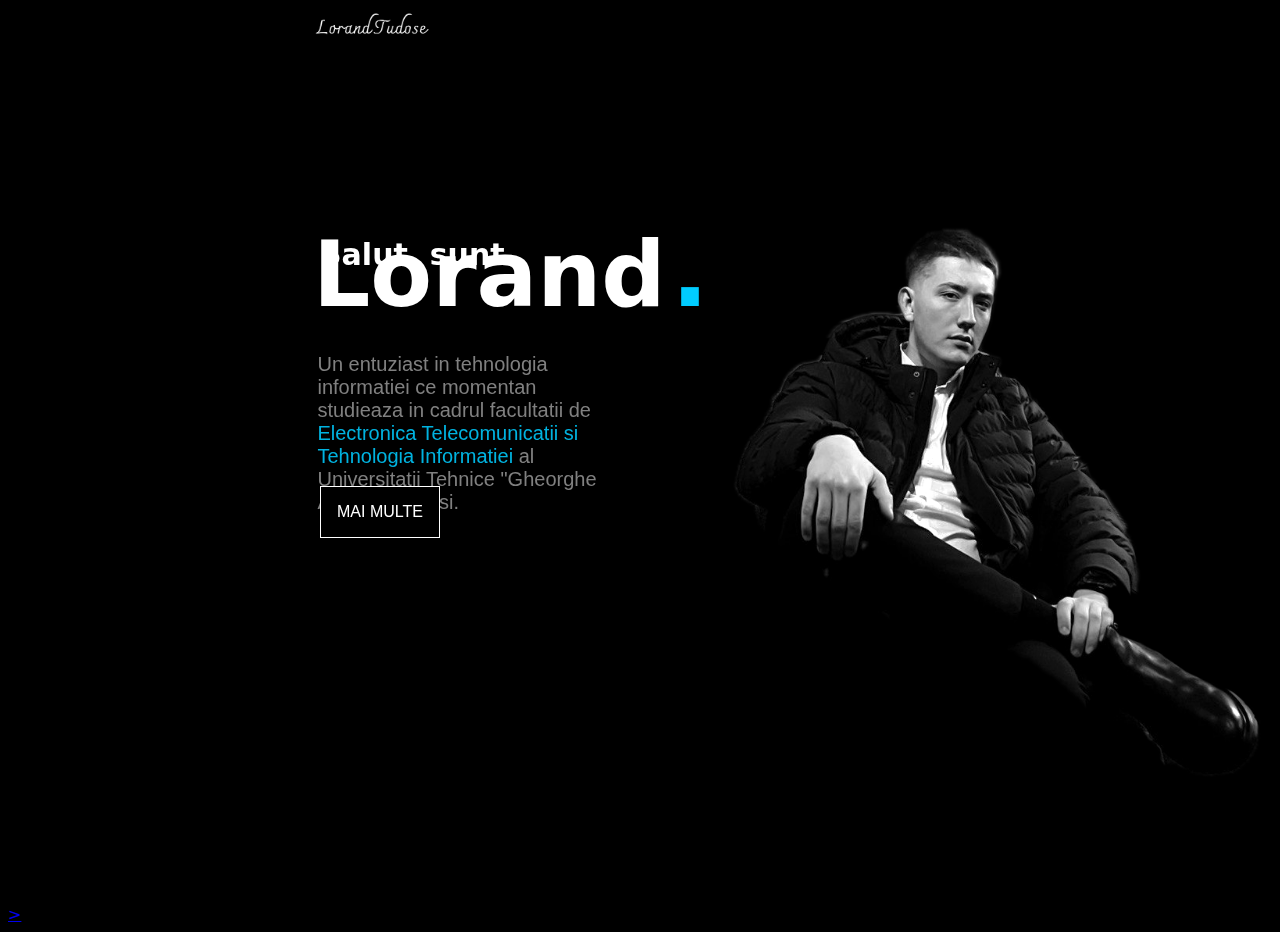
==== index.html @ 4f20458c "Add files via upload" ====
<!DOCTYPE html>
<html>
    <link rel="stylesheet" href="index.css">
    <script src="index.js"></script>
    <head>
 <title>Lorand_Tudose-5108</title>
    </head>

<body>
    <div class="top">
  <img class="semnatura" src="signature.png"><br>
 
</div>
  <br>

 <div class="titlu">
  <p class="salut">Salut, sunt</p>
   <div id="nume_">
  <p class="nume">Lorand</p>
  <p class="punct">.</p>
   </div>
  </div>
   <p id="rez">Un entuziast in tehnologia informatiei ce momentan studieaza in cadrul facultatii de <a href="https://etti.tuiasi.ro/" id="facult"> Electronica Telecomunicatii si Tehnologia Informatiei</a> al Universitatii Tehnice "Gheorghe Asachi" din Iasi. </p>
  <div class="dropdown">
    <button class="dropbtn">MAI MULTE</button>
    <div class="dropdown-content">
      <a href="about.html" id="about">DESPRE MINE</a>
      <a href="proiectele.html" id="proiect">PROIECTELE MELE</a>
      <a href="#" id="contact">CONTACTEAZA-MA</a>
    </div>
  </div>    
   </div>
</div> 

<a href="https://www.linkedin.com/in/lorand-tudose-264199206/" id="linkedin">><img src="eu.png" id="pozaeu"><img src="fb.png" id="fbk"></a>

</body>

    </html>
---- index.css ----
html {
  background: black;
  font-family: system-ui, -apple-system, BlinkMacSystemFont, "Segoe UI", Roboto,
    Oxygen, Ubuntu, Cantarell, "Open Sans", "Helvetica Neue", sans-serif;
}
.titlu, .dropdown, #rez, #pozaeu {
  animation: slide ease-out 0.4s, fadeInAnimation ease-out 1s ;

  animation-iteration-count: 1;
  animation-fill-mode: forwards;
}


@keyframes slide{
  0%{
    transform: translateY(-10%);
  }
  100%{
    transform: translateY(0);
  }
}
@keyframes fadeInAnimation {
  0% {
      opacity: 0;
  }
  100% {
      opacity: 1;
  }
}


.semnatura {
  width: 15%;
  display: inline-block;
  position: fixed;
  left: 21.5%;
  top: 2px;
}

.titlu {
  color: white;
  position: absolute;
  left: 25%;
  top: 23%;
}

.salut {
  position: relative;
  font-size: 30px;
  font-weight: 600;
  margin-bottom: -15%;
}

.nume {
  font-size: 90px;
  font-weight: 600;
  display: inline-block;
}

.punct {
  color: #00ccff;
  font-size: 100px;
  font-weight: 600;
  display: inline-block;
}

#nume_ {
  position: relative;
  top: -100px;
  left: -7px;
}

.butoane {
  position: relative;
  left: 14.7%;
  top: -25px;
  width: 10%;
  height: 50px;
  margin-right: 40px;
  font-size: 25px;
  font-weight: 600;
  color: white;
  background: black;
  border: auto;
  border-color: white;
}



#pozaeu {
  transition: 0.5s ease;
  width: 1000px;
  display: inline-block;
  position: relative;
  left: 35%;
  top: 15%;
  margin-top: -10%;

}
#pozaeu:hover {
  width: 1050px;
  transition: 0.5s ease;
}

#pozaeu:hover + #fbk {
  opacity: 1;
}
#fbk {
  transition: 0.3s ease;
  opacity: 0;
  width: 200px;
  display: inline-block;
  position: absolute;
  top: 45%;
  left: 69%;
  transform: rotate(90deg);
}

#rez {
  color: gray;
  display: inline-block;
  position: absolute;
  font-size: 20px;
  top: 37%;
  left: 24.8%;
  width: 23%;
  font-family: Arial, Helvetica, sans-serif;
}

#facult:link,#facult:visited {
  text-decoration: none;
  color: #00ccffe0;
  transition: 0.15s ease;
}

#facult:hover {
  font-size: 21px;
}

#linkedin:visited, #linkedid:link{
  text-decoration: none;
  color: black;
}





.dropbtn {
  background-color: black;
  color: white;
  padding: 16px;
  font-size: 16px;
  transition: 0.4s ease;
  border: none;
}

.dropdown {
  position: absolute;
  display: inline-block;
  top: 54%;
  left: 25%;
  border-style: solid;
  border-color: white;
  border-width: 1px;
  transition: 0.2s ease;
}

.dropdown-content {
  display: none;
  position: absolute;
  min-width: 200px;
  box-shadow: 0px 8px 16px 0px rgba(254, 254, 254, 0.131);
  z-index: 1;
  transition: 0.2s ease;

}

.dropdown-content a {
  color: black;
  padding: 12px 16px;
  text-decoration: none;
  display: block;
  color: white;
  transition: 0.7s;
  text-align: center;
}

.dropdown-content a:hover {
  transition: 0.2s;
  border-style: solid;
  border-color: #00ccffe0;
  border-width: 1px;
  transition: 0.7s;
}


.dropdown:hover .dropdown-content {
  display: block;
  border-style: solid;
  border-color: #00ccffe0;
  border-top: none;
  border-width: 1px;
  color: #00ccffe0;
  width: 200px;
  transition: 0.5s ease;
  left: -1px;
  border-top: none;
}

.dropdown:hover .dropbtn {
  background-color: black;
  border-style: solid;
  border-color: white;
    width: 200px;
  text-align: center;
  display: inline-block;
  position: relative;
    border-width: 1px;
  font-size: 19px;
  transition: 0.2s;
  
}
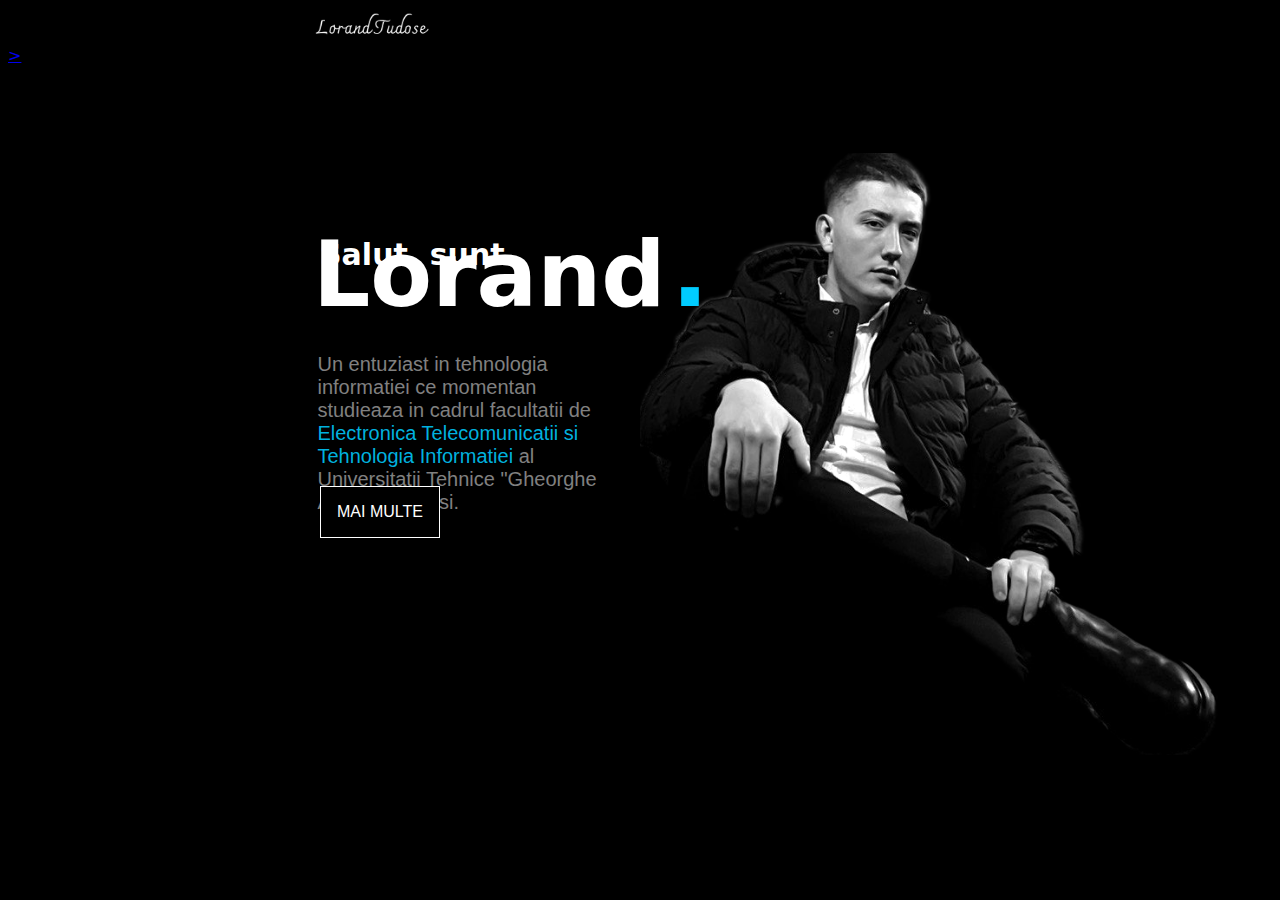
==== commit 1f428b29: "Add files via upload" ====
--- a/index.html
+++ b/index.html
@@ -9,7 +9,6 @@
 <body>
     <div class="top">
   <img class="semnatura" src="signature.png"><br>
- 
 </div>
   <br>
 
@@ -25,8 +24,8 @@
     <button class="dropbtn">MAI MULTE</button>
     <div class="dropdown-content">
       <a href="about.html" id="about">DESPRE MINE</a>
-      <a href="proiectele.html" id="proiect">PROIECTELE MELE</a>
-      <a href="#" id="contact">CONTACTEAZA-MA</a>
+      <a href="contact.html" id="contact">CONTACTEAZA-MA</a>
+      <a href="#" >GRUPA : 5108</a>
     </div>
   </div>    
    </div>
--- a/index.css
+++ b/index.css
@@ -35,7 +35,9 @@
   position: fixed;
   left: 21.5%;
   top: 2px;
-}
+  transition: 0.5s ease;
+}
+
 
 .titlu {
   color: white;
@@ -89,16 +91,16 @@
 
 #pozaeu {
   transition: 0.5s ease;
-  width: 1000px;
-  display: inline-block;
-  position: relative;
-  left: 35%;
-  top: 15%;
-  margin-top: -10%;
+  width: 580px;
+  display: inline-block;
+  position: absolute;
+  left:50%;
+  top:17%;
+
 
 }
 #pozaeu:hover {
-  width: 1050px;
+  width: 610px;
   transition: 0.5s ease;
 }
 
@@ -106,13 +108,13 @@
   opacity: 1;
 }
 #fbk {
-  transition: 0.3s ease;
+  transition: 0.5s ease;
   opacity: 0;
   width: 200px;
   display: inline-block;
   position: absolute;
   top: 45%;
-  left: 69%;
+  left: 71%;
   transform: rotate(90deg);
 }
 
